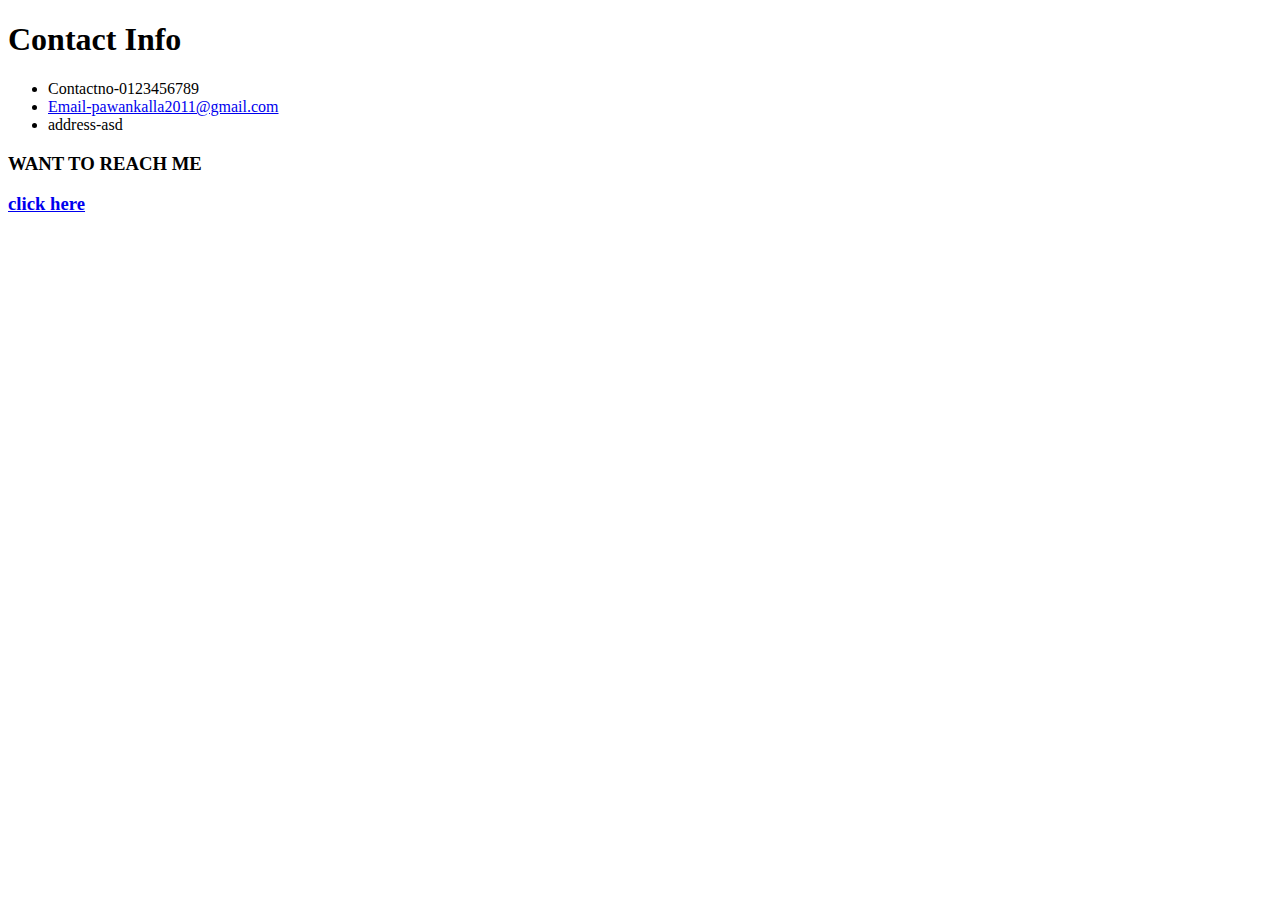
==== Contactme.html @ 0d88cbd9 "add initial CV website" ====
<!DOCTYPE html>
<html lang="en" dir="ltr">
  <head>
    <meta charset="utf-8">
    <title>Contact information</title>
  </head>
  <body>
    <h1>Contact Info </h1>
    <ul>
      <li>Contactno-0123456789</li>
      <li><a href="https://mail.google.com/">Email-pawankalla2011@gmail.com </a></li>
      <li>address-asd</li>
    </ul>
    <h3>WANT TO REACH ME</h3>
    <h3><a href="inputs.html">click here</a></h3>
  </body>
</html>
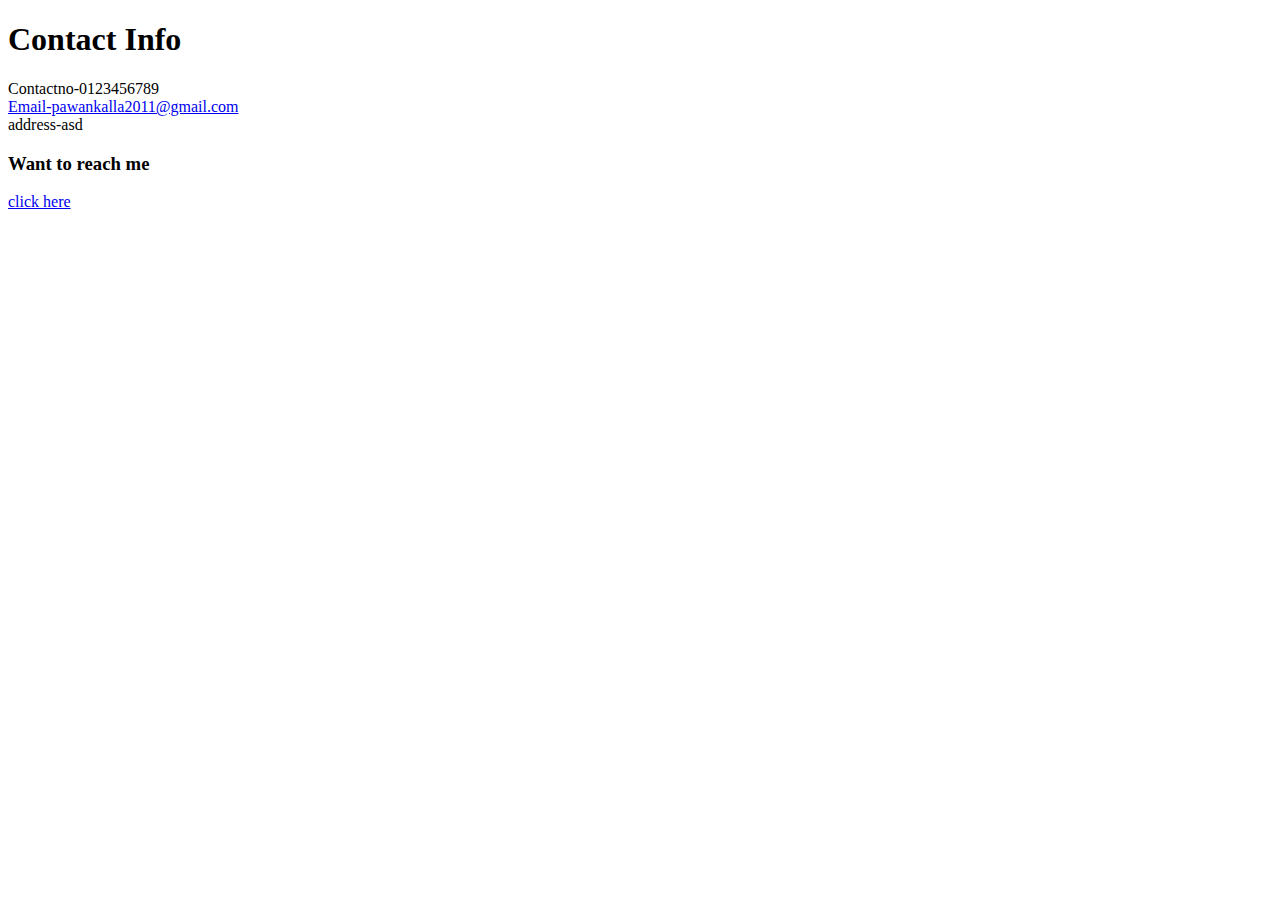
==== commit 7f4631b6: "first commit" ====
--- a/Contactme.html
+++ b/Contactme.html
@@ -3,15 +3,15 @@
   <head>
     <meta charset="utf-8">
     <title>Contact information</title>
+      <link rel="stylesheet" href="css/styles.css">
   </head>
   <body>
     <h1>Contact Info </h1>
-    <ul>
       <li>Contactno-0123456789</li>
       <li><a href="https://mail.google.com/">Email-pawankalla2011@gmail.com </a></li>
       <li>address-asd</li>
-    </ul>
-    <h3>WANT TO REACH ME</h3>
-    <h3><a href="inputs.html">click here</a></h3>
+
+    <h3>Want to reach me</h3>
+     <a href="inputs.html"><li>click here</li></a>
   </body>
 </html>
